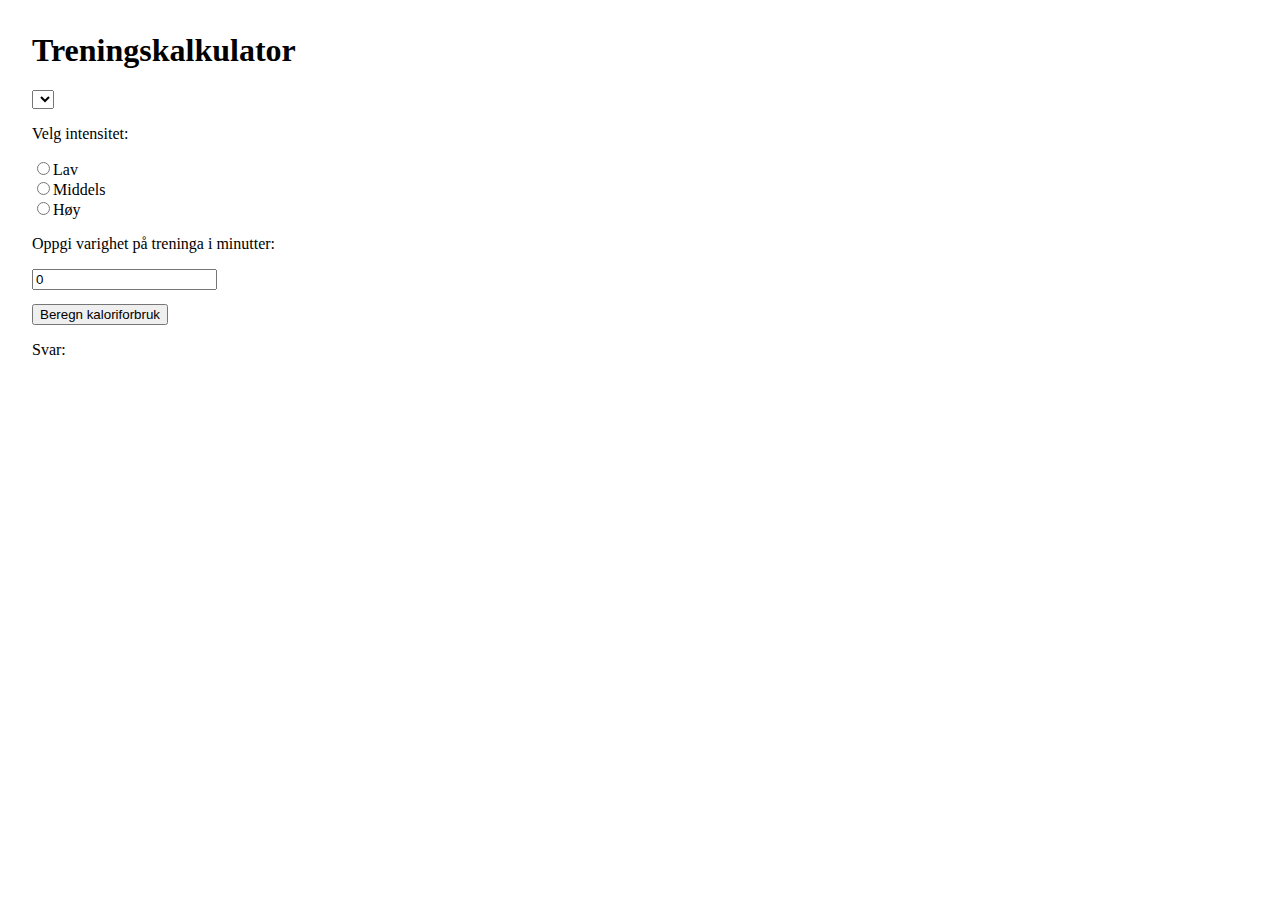
==== 2019H/oppgave_2/index.html @ ae9a6e7c "fjerner w3css" ====
<!DOCTYPE html>
<html lang="nb">

<head>
    <meta charset="UTF-8">
    <meta name="viewport" content="width=device-width, initial-scale=1.0">
    <meta name="author" content="BITJUNGLE Rune Mathisen">
    <title>Treningskalkulator - eksamen IT2 høsten 2019 oppgave 2</title>
    <script src="script.js" defer></script>
    <link rel="stylesheet" href="style.css">
</head>

<body>
    <main>
        <h1>Treningskalkulator</h1>
        <div id="aktivitetsvalg">
        <select id="aktivitet"></select>
        </div>
        <div id="intensitetsvalg">
            <p>Velg intensitet:</p>
            <input type="radio" id="lav" value="0.8" name="intensitet">Lav<br>
            <input type="radio" id="middels" value="1.0" name="intensitet" selected>Middels<br>
            <input type="radio" id="hoy" value="1.2" name="intensitet">Høy
        </div>
        <div id="varighetsvalg">
            <p>Oppgi varighet på treninga i minutter:</p>
            <input id="varighet" type="number" min="0" value="0">
        </div>
        <button id="beregn">Beregn kaloriforbruk</button>
        <div id="svarområde">
            <p>Svar:</p>
            <p id="svar"></p>
        </div>
    </main>
</body>

</html>
---- 2019H/oppgave_2/style.css ----
body {
    margin: 2em;
}
button {
    margin-top: 1em;
}
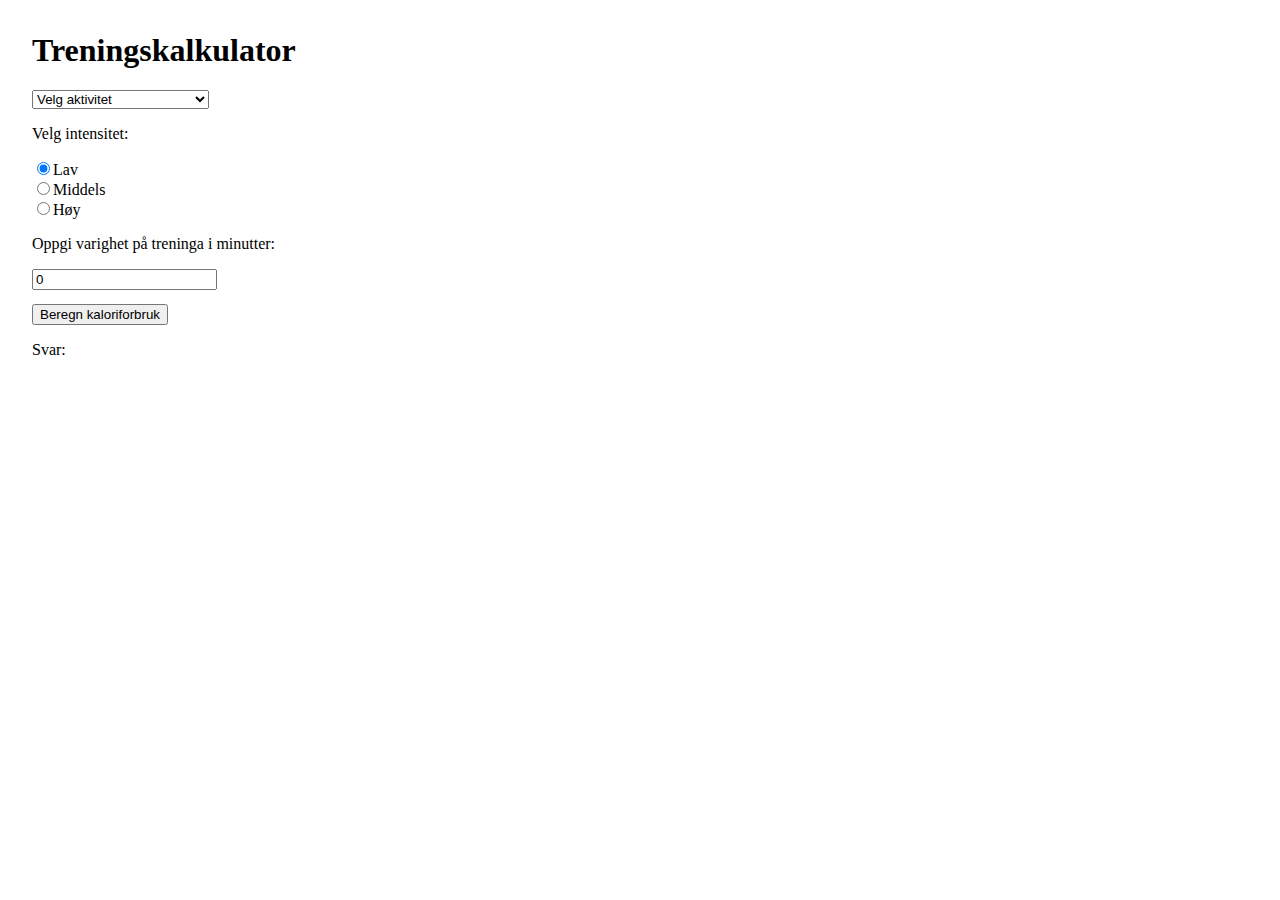
==== commit 7c81a2df: "diverse finpuss" ====
--- a/2019H/oppgave_2/index.html
+++ b/2019H/oppgave_2/index.html
@@ -18,7 +18,7 @@
         </div>
         <div id="intensitetsvalg">
             <p>Velg intensitet:</p>
-            <input type="radio" id="lav" value="0.8" name="intensitet">Lav<br>
+            <input type="radio" id="lav" value="0.8" name="intensitet" checked>Lav<br>
             <input type="radio" id="middels" value="1.0" name="intensitet" selected>Middels<br>
             <input type="radio" id="hoy" value="1.2" name="intensitet">Høy
         </div>
